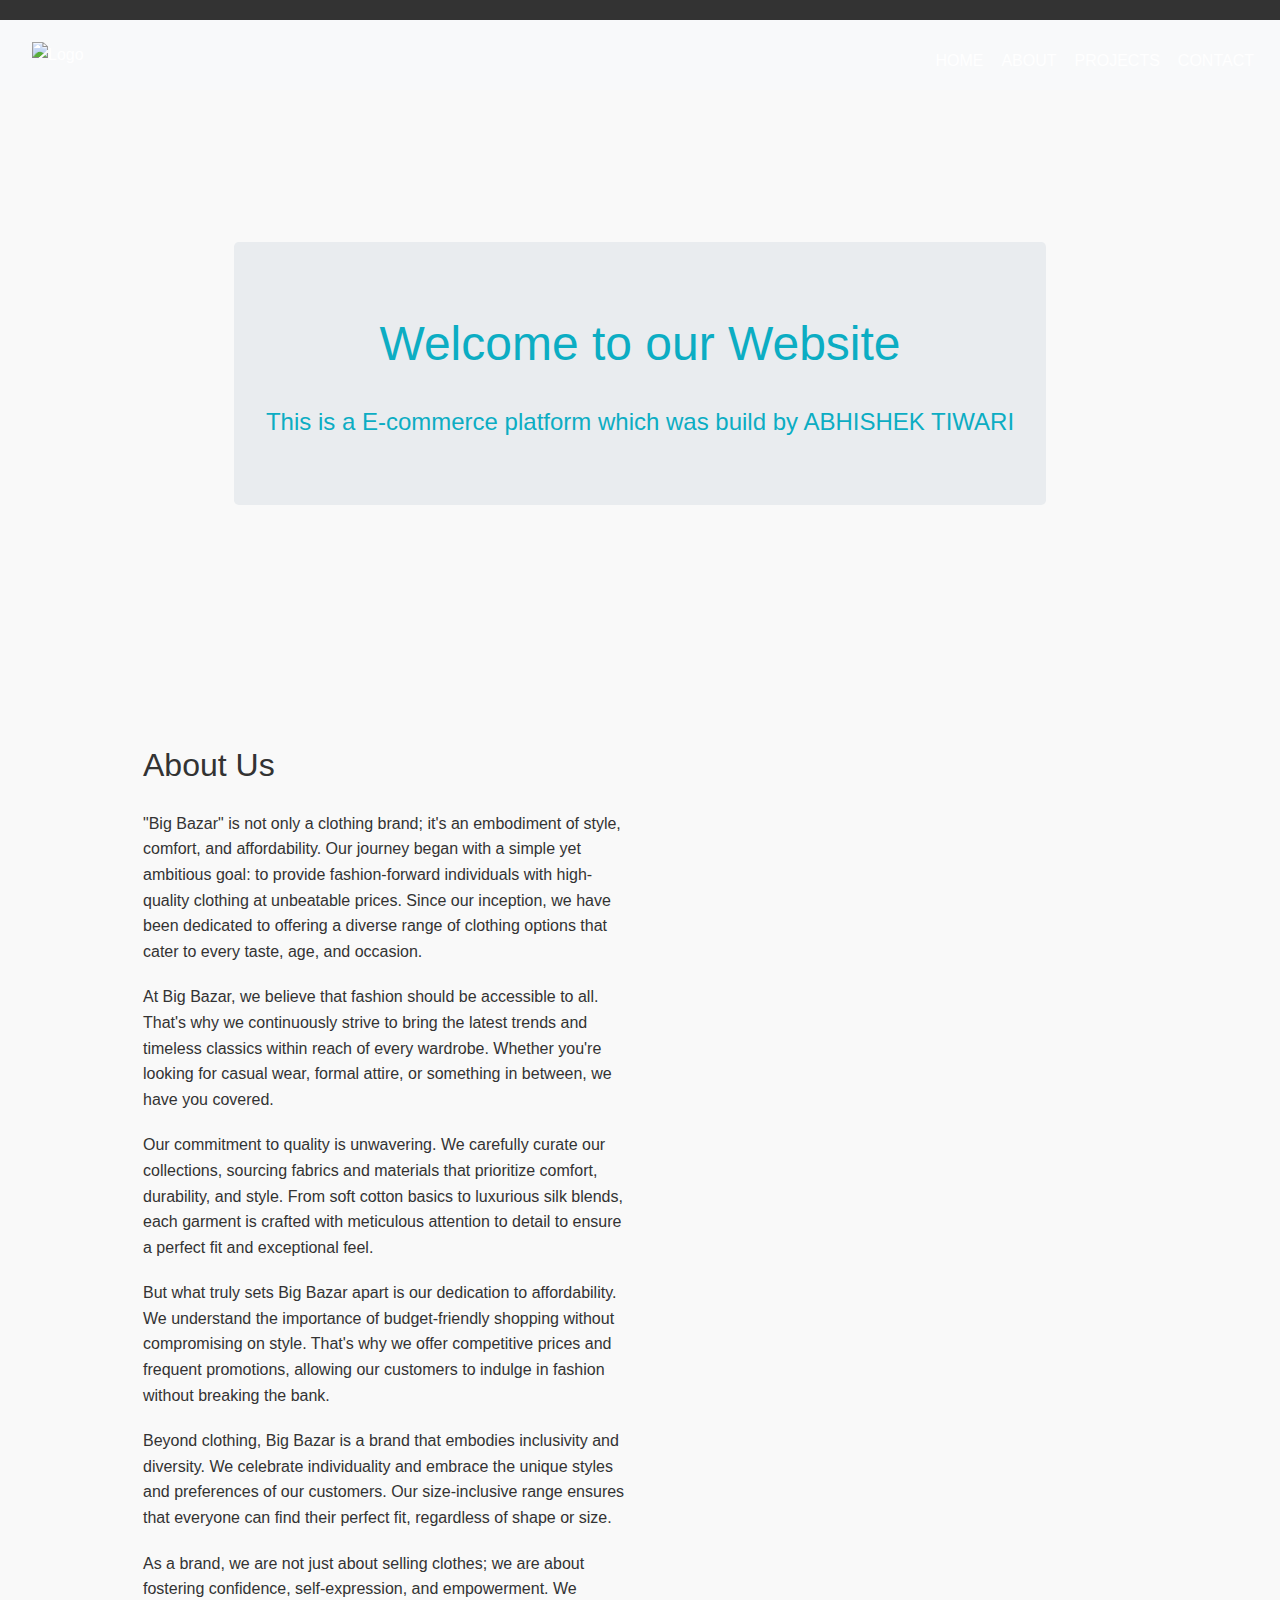
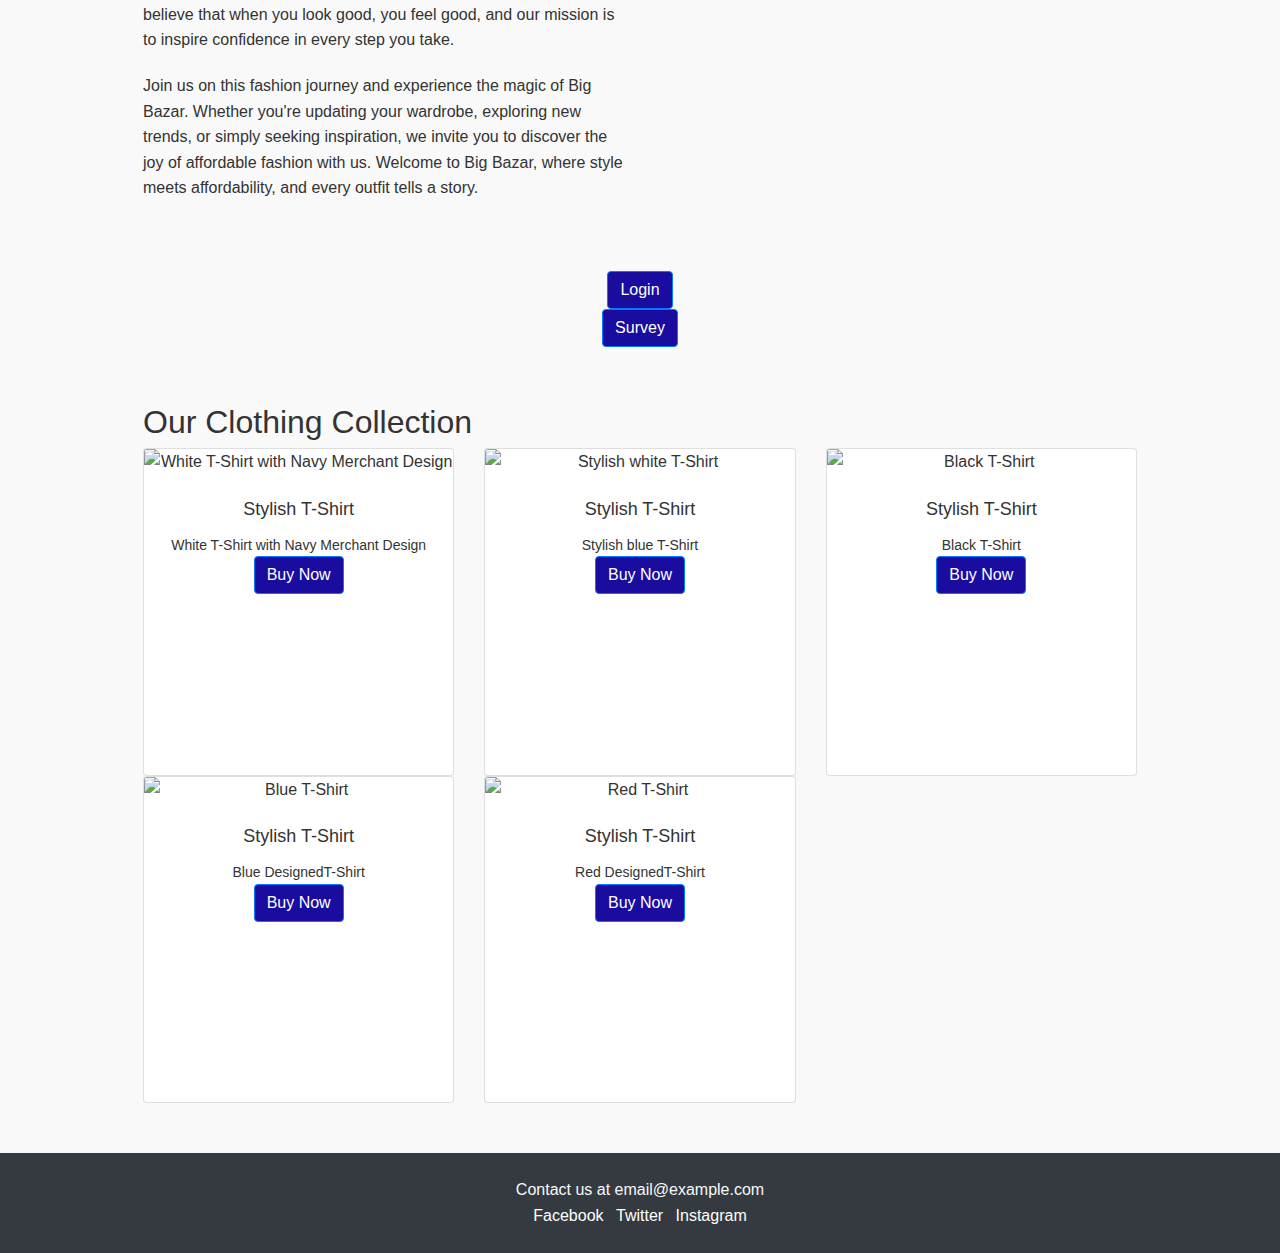
==== index.html @ 139f6459 "Add files via upload" ====
<!DOCTYPE html>
<html lang="en">
<head>
  <meta charset="UTF-8">
  <meta name="viewport" content="width=device-width, initial-scale=1.0">
  <title>Your Website</title>
  <link rel="stylesheet" href="https://maxcdn.bootstrapcdn.com/bootstrap/4.5.2/css/bootstrap.min.css">
  <link rel="stylesheet" href="styles.css">
</head>
<body>

  <header>
    <nav class="navbar navbar-expand-lg navbar-light bg-light">
      <a class="navbar-brand" href="#"></a>
      <img src="images/download.png" alt="Logo" title="E-commerce">
      <button class="navbar-toggler" type="button" data-toggle="collapse" data-target="#navbarNav" aria-controls="navbarNav" aria-expanded="false" aria-label="Toggle navigation">
        <span class="navbar-toggler-icon"></span>
      </button>
      <div class="collapse navbar-collapse" id="navbarNav">
        <ul class="navbar-nav ml-auto">
          <li class="nav-item">
            <a class="nav-link" href="#">Home</a>
          </li>
          <li class="nav-item">
            <a class="nav-link" href="#about">About</a>
          </li>
          <li class="nav-item">
            <a class="nav-link" href="#project">Projects</a>
          </li>
          <li class="nav-item">
            <a class="nav-link" href="#contact">Contact</a>
          </li>
        </ul>
      </div>
    </nav>
  </header>

  <div class="container">
    <section id="hero">
      <div class="jumbotron">
        <h1>Welcome to our Website</h1>
        <p>This is a E-commerce platform which was build by ABHISHEK TIWARI</p>
      </div>
    </section>

    <section id="about">
      <div class="row">
        <div class="col-md-6">
          <h2>About Us</h2>
          <p>"Big Bazar" is not only a clothing brand; it's an embodiment of style, comfort, and affordability. Our journey began with a simple yet ambitious goal: to provide fashion-forward individuals with high-quality clothing at unbeatable prices. Since our inception, we have been dedicated to offering a diverse range of clothing options that cater to every taste, age, and occasion.</p>
          <p>At Big Bazar, we believe that fashion should be accessible to all. That's why we continuously strive to bring the latest trends and timeless classics within reach of every wardrobe. Whether you're looking for casual wear, formal attire, or something in between, we have you covered.<p>
          <p>Our commitment to quality is unwavering. We carefully curate our collections, sourcing fabrics and materials that prioritize comfort, durability, and style. From soft cotton basics to luxurious silk blends, each garment is crafted with meticulous attention to detail to ensure a perfect fit and exceptional feel.<p>
          <p>But what truly sets Big Bazar apart is our dedication to affordability. We understand the importance of budget-friendly shopping without compromising on style. That's why we offer competitive prices and frequent promotions, allowing our customers to indulge in fashion without breaking the bank.<p>
          <p>Beyond clothing, Big Bazar is a brand that embodies inclusivity and diversity. We celebrate individuality and embrace the unique styles and preferences of our customers. Our size-inclusive range ensures that everyone can find their perfect fit, regardless of shape or size.<p>
          <p>As a brand, we are not just about selling clothes; we are about fostering confidence, self-expression, and empowerment. We believe that when you look good, you feel good, and our mission is to inspire confidence in every step you take.<p>
          <p>Join us on this fashion journey and experience the magic of Big Bazar. Whether you're updating your wardrobe, exploring new trends, or simply seeking inspiration, we invite you to discover the joy of affordable fashion with us. Welcome to Big Bazar, where style meets affordability, and every outfit tells a story.<p>
          </div>
        </div class="col-md-6">
          <!-- Insert an image here if you'd like -->
        </div>
      </div>
    </section>
    <section class="login-section">
      <div class="container text-center">
        <a href="login.html" class="btn btn-primary">Login</a>
      </div>
    </section>
    <section class="survey">
      <div class="container text-center">
        <a href="https://share.formbold.com/oW8Pq" class="btn btn-primary">Survey</a>
      </div>
    </section>

   
<section id="project">
  <div class="container">
    <h2>Our Clothing Collection</h2>
    <div class="row">
      <div class="col-lg-4 col-md-6">
        <div class="card">
          <img src="images/images (1).jpeg" class="card-img-top" alt="White T-Shirt with Navy Merchant Design">
          <div class="card-body">
            <h5 class="card-title">Stylish T-Shirt</h5>
            <p class="card-text">White T-Shirt with Navy Merchant Design</p>
            <a href="#" class="btn btn-primary">Buy Now</a>
          </div>
        </div>
      </div>
      <div class="col-lg-4 col-md-6">
        <div class="card">
          <img src="images/images (3).jpeg" class="card-img-top" alt="Stylish white T-Shirt">
          <div class="card-body">
            <h5 class="card-title">Stylish T-Shirt</h5>
            <p class="card-text">Stylish blue T-Shirt</p>
            <a href="#" class="btn btn-primary">Buy Now</a>
          </div>
        </div>
      </div>
      <div class="col-lg-4 col-md-6">
        <div class="card">
          <img src="images/images (7).jpeg" class="card-img-top" alt="Black T-Shirt">
          <div class="card-body">
            <h5 class="card-title">Stylish T-Shirt</h5>
            <p class="card-text">Black T-Shirt</p>
            <a href="#" class="btn btn-primary">Buy Now</a>
          </div>
        </div>
      </div>
      <div class="col-lg-4 col-md-6">
        <div class="card">
          <img src="images/images (4).jpeg" class="card-img-top" alt="Blue T-Shirt">
          <div class="card-body">
            <h5 class="card-title">Stylish T-Shirt</h5>
            <p class="card-text">Blue DesignedT-Shirt</p>
            <a href="#" class="btn btn-primary">Buy Now</a>
          </div>
        </div>
      </div>
      <div class="col-lg-4 col-md-6">
        <div class="card">
          <img src="images/images (5).jpeg" class="card-img-top" alt="Red T-Shirt">
          <div class="card-body">
            <h5 class="card-title">Stylish T-Shirt</h5>
            <p class="card-text">Red DesignedT-Shirt</p>
            <a href="#" class="btn btn-primary">Buy Now</a>
          </div>
        </div>
      </div>
      <!-- Add more clothing items here -->
    </div>
  </div>
</section>
<section id="contact">
  <footer class="bg-dark text-light text-center py-4">
    <p>Contact us at email@example.com</p>
    <ul class="list-inline">
      <li class="list-inline-item"><a href="#">Facebook</a></li>
      <li class="list-inline-item"><a href="#">Twitter</a></li>
      <li class="list-inline-item"><a href="#">Instagram</a></li>
    </ul>
  </footer>
</section>

  <script src="https://code.jquery.com/jquery-3.5.1.slim.min.js"></script>
  <script src="https://cdn.jsdelivr.net/npm/@popperjs/core@2.5.4/dist/umd/popper.min.js"></script>
  <script src="https://stackpath.bootstrapcdn.com/bootstrap/4.5.2/js/bootstrap.min.js"></script>
</body>
</html>
---- styles.css ----
/* Reset Styles */
html, body, div, span, applet, object, iframe, h1, h2, h3, h4, h5, h6, p, blockquote, pre, a, abbr, acronym, address, big, cite, code, del, dfn, em, img, ins, kbd, q, s, samp, small, strike, strong, sub, sup, tt, var, b, u, i, center, dl, dt, dd, ol, ul, li, fieldset, form, label, legend, table, caption, tbody, tfoot, thead, tr, th, td, article, aside, canvas, details, embed, figure, figcaption, footer, header, hgroup, menu, nav, output, ruby, section, summary, time, mark, audio, video {
  margin: 0;
  padding: 0;
  border: 0;
  font-size: 100%;
  font: inherit;
  vertical-align: baseline;
}
/* Navigation bar */
.navbar {
  background-color: #333; /* Background color */
}

.navbar-brand {
  font-weight: bold;
  color: #fff; /* Text color */
}

.navbar-nav .nav-link {
  color: #fff; /* Text color */
}

.navbar-nav .nav-link:hover {
  color: #007bff; /* Hover color */
}

/* Global Styles */
body {
  font-family: Arial, sans-serif;
  line-height: 1.6;
  background-color: #f9f9f9;
  color: #333;
}

.container {
  width: 80%;
  margin: auto; /* Center content horizontally */
  overflow: hidden;
}

.btn-primary {
  background-color: #1a0c9f; /* Update button color */
}

/* Header Styles */
header {
  background: #333;
  color: #fff;
  padding-top: 20px;
  min-height: 70px;
}

header a {
  color: #fff;
  text-decoration: none;
  text-transform: uppercase;
  font-size: 16px;
}

/* Navbar Styles */
.navbar-nav {
  float: none; /* Center navigation */
  text-align: center; /* Center navigation links */
}

.navbar-brand {
  float: none;
  padding-left: 0;
  font-size: 1.8em;
  height: 50px;
  line-height: 50px;
}

.navbar-nav li {
  display: inline-block; /* Display navigation items horizontally */
  margin-right: 2px;
}

.navbar-nav li a {
  padding-top: 20px;
  color: #fff !important;
  text-decoration: none;
}

/* Hero Section Styles */
#hero {
  background: url('hero.jpg') center center no-repeat;
  background-size: cover;
  height: 600px;
  text-align: center;
  color: #0cadc3;
  display: flex;
  align-items: center;
  justify-content: center;
}

#hero h1 {
  font-size: 3em;
}

#hero p {
  margin-top: 20px;
  font-size: 1.5em;
}

/* About Section Styles */
#about {
  padding: 50px 0;
}

#about h2 {
  font-size: 2em;
}

#about p {
  margin-top: 20px;
}

/* Project Section Styles */
#project {
  padding: 50px 0;
}

#project h2 {
  font-size: 2em;
}

.project-item {
  margin-bottom: 20px;
}

.project-item img {
  width: 100%; /* Make images fill the card */
  height: auto; /* Maintain aspect ratio */
}

.card {
  text-align: center; /* Center card content */
}

.card-body {
  min-height: 300px; /* Ensure consistent height for cards */
}

.card-title {
  font-size: 18px;
  margin-bottom: 10px; /* Add space below title */
}

.card-text {
  font-size: 14px;
}

/* Footer Styles */
footer {
  background: #333;
  color: #fff;
  text-align: center;
  padding: 20px 0;
}

footer p {
  margin-bottom: 0;
}

footer a {
  color: #fff;
}

/* Responsive Styles */
@media(max-width: 768px) {
  .navbar-nav {
    margin-top: 25px;
  }

  .navbar-nav li {
    display: block; /* Display navigation items vertically */
    text-align: center;
    margin-right: 0;
    margin-bottom: 10px; /* Add space between navigation items */
  }

  .navbar-brand {
    margin-bottom: 20px; /* Add space below the logo */
  }

  #hero h1 {
    font-size: 2.5em;
  }

  #hero p {
    font-size: 1.2em;
  }
}
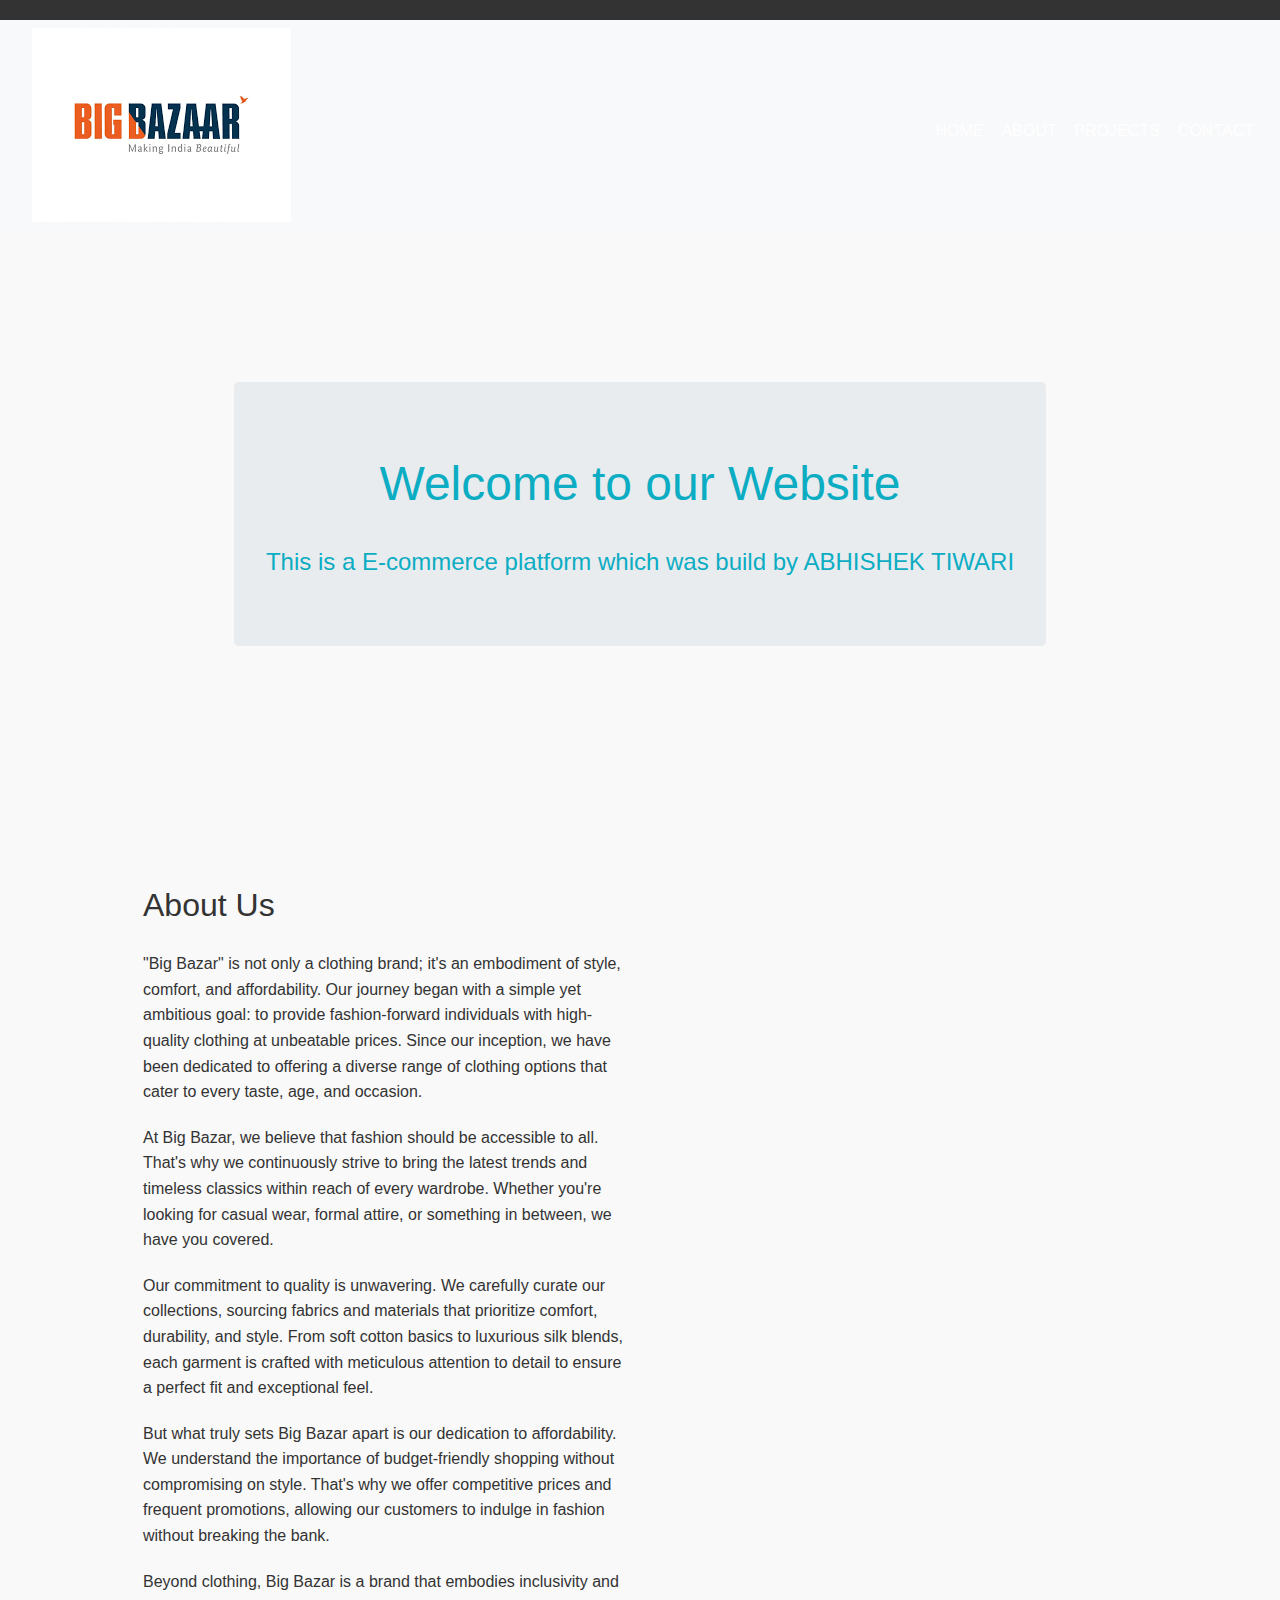
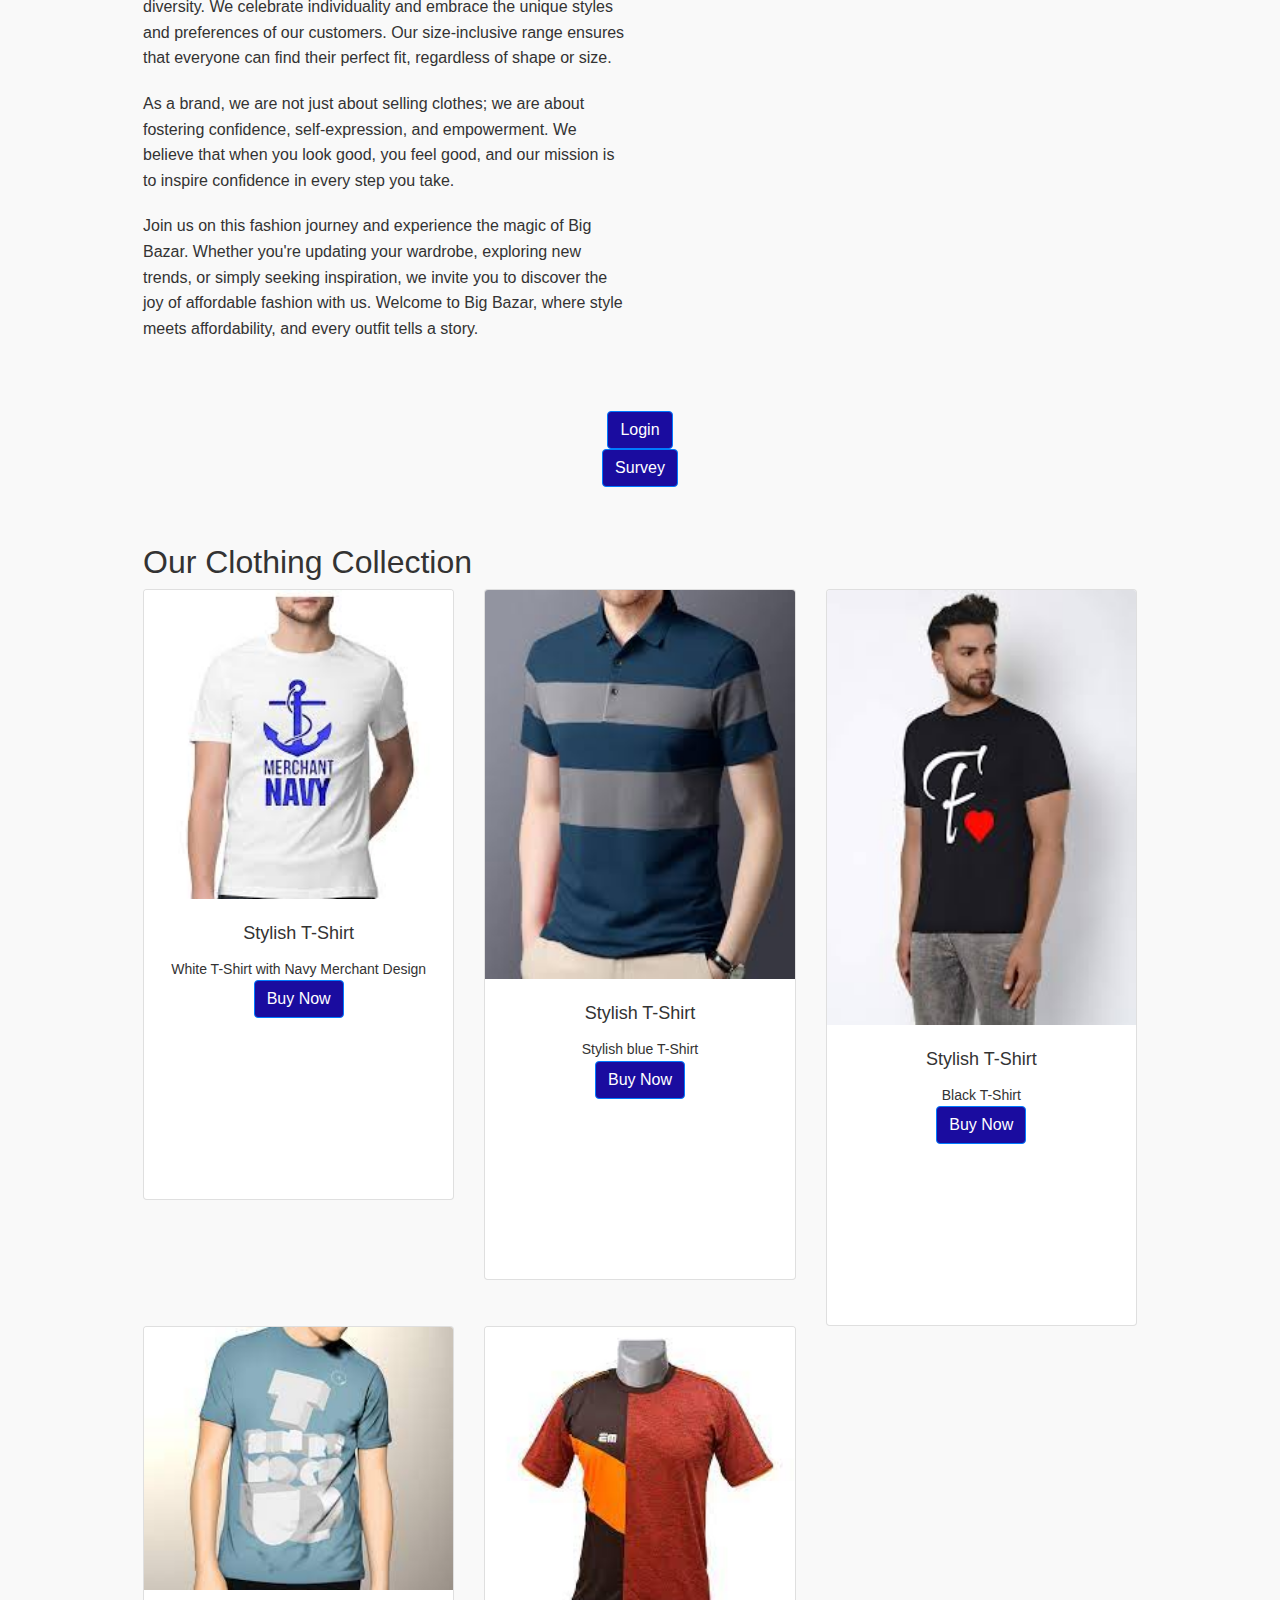
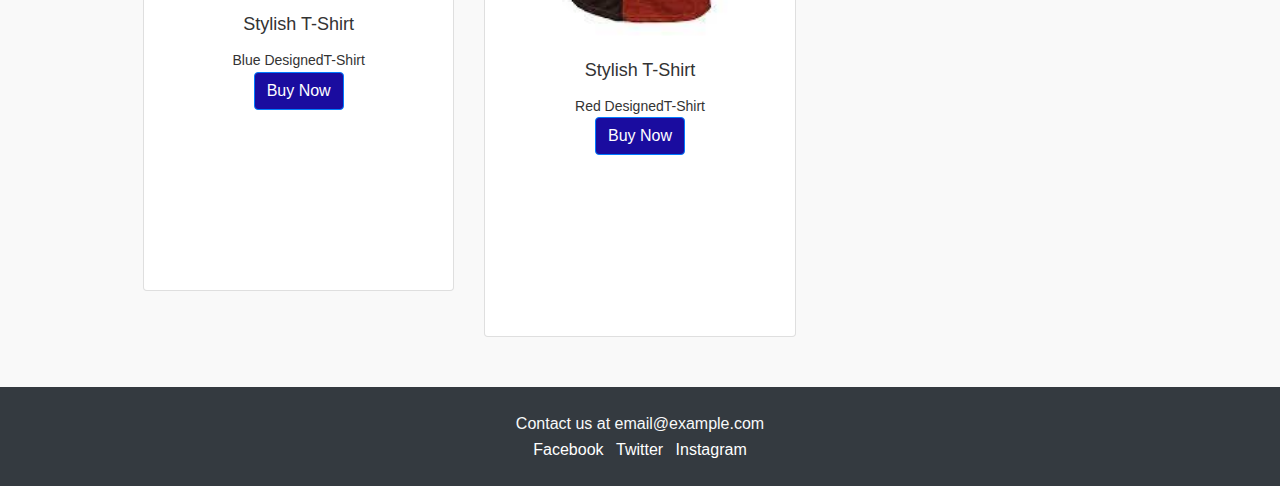
==== commit c79d55d4: "Update index.html" ====
--- a/index.html
+++ b/index.html
@@ -67,7 +67,7 @@
     </section>
     <section class="survey">
       <div class="container text-center">
-        <a href="https://share.formbold.com/oW8Pq" class="btn btn-primary">Survey</a>
+        <a href="survey.html" class="btn btn-primary">Survey</a>
       </div>
     </section>
 
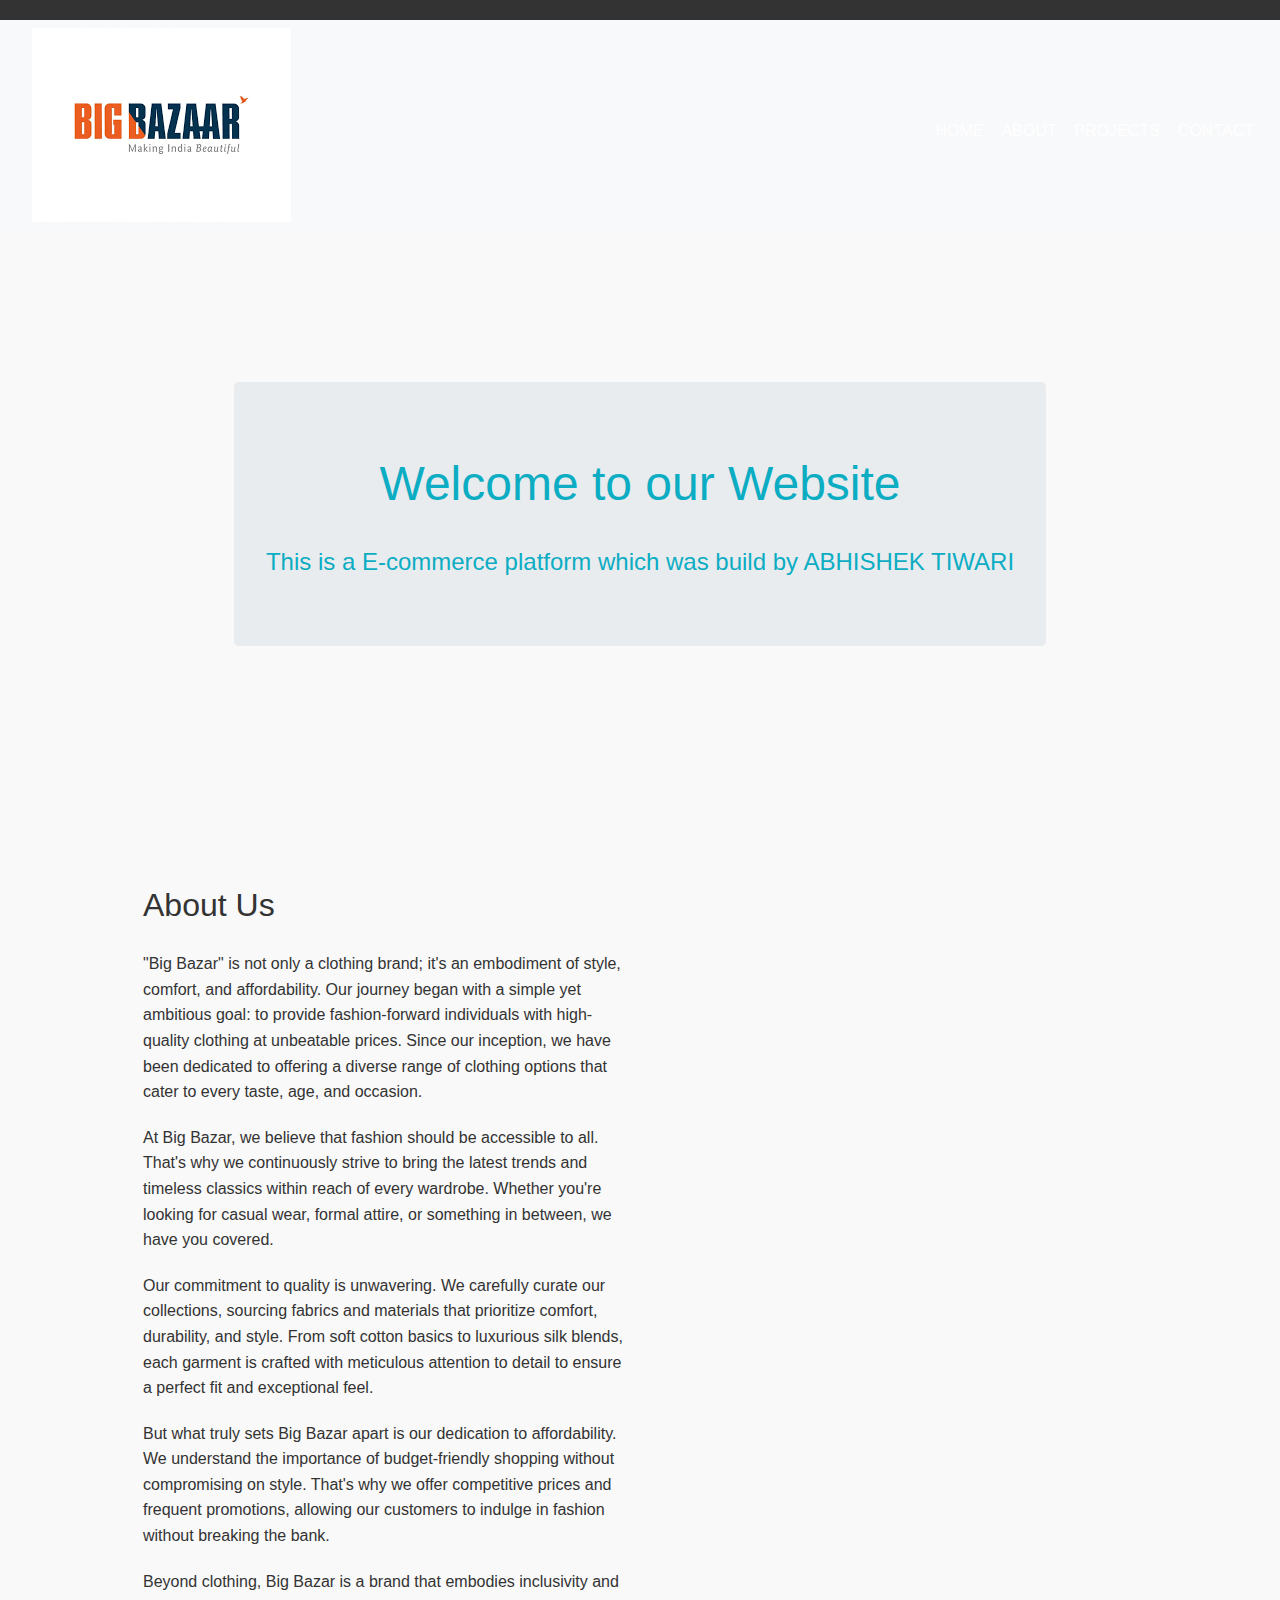
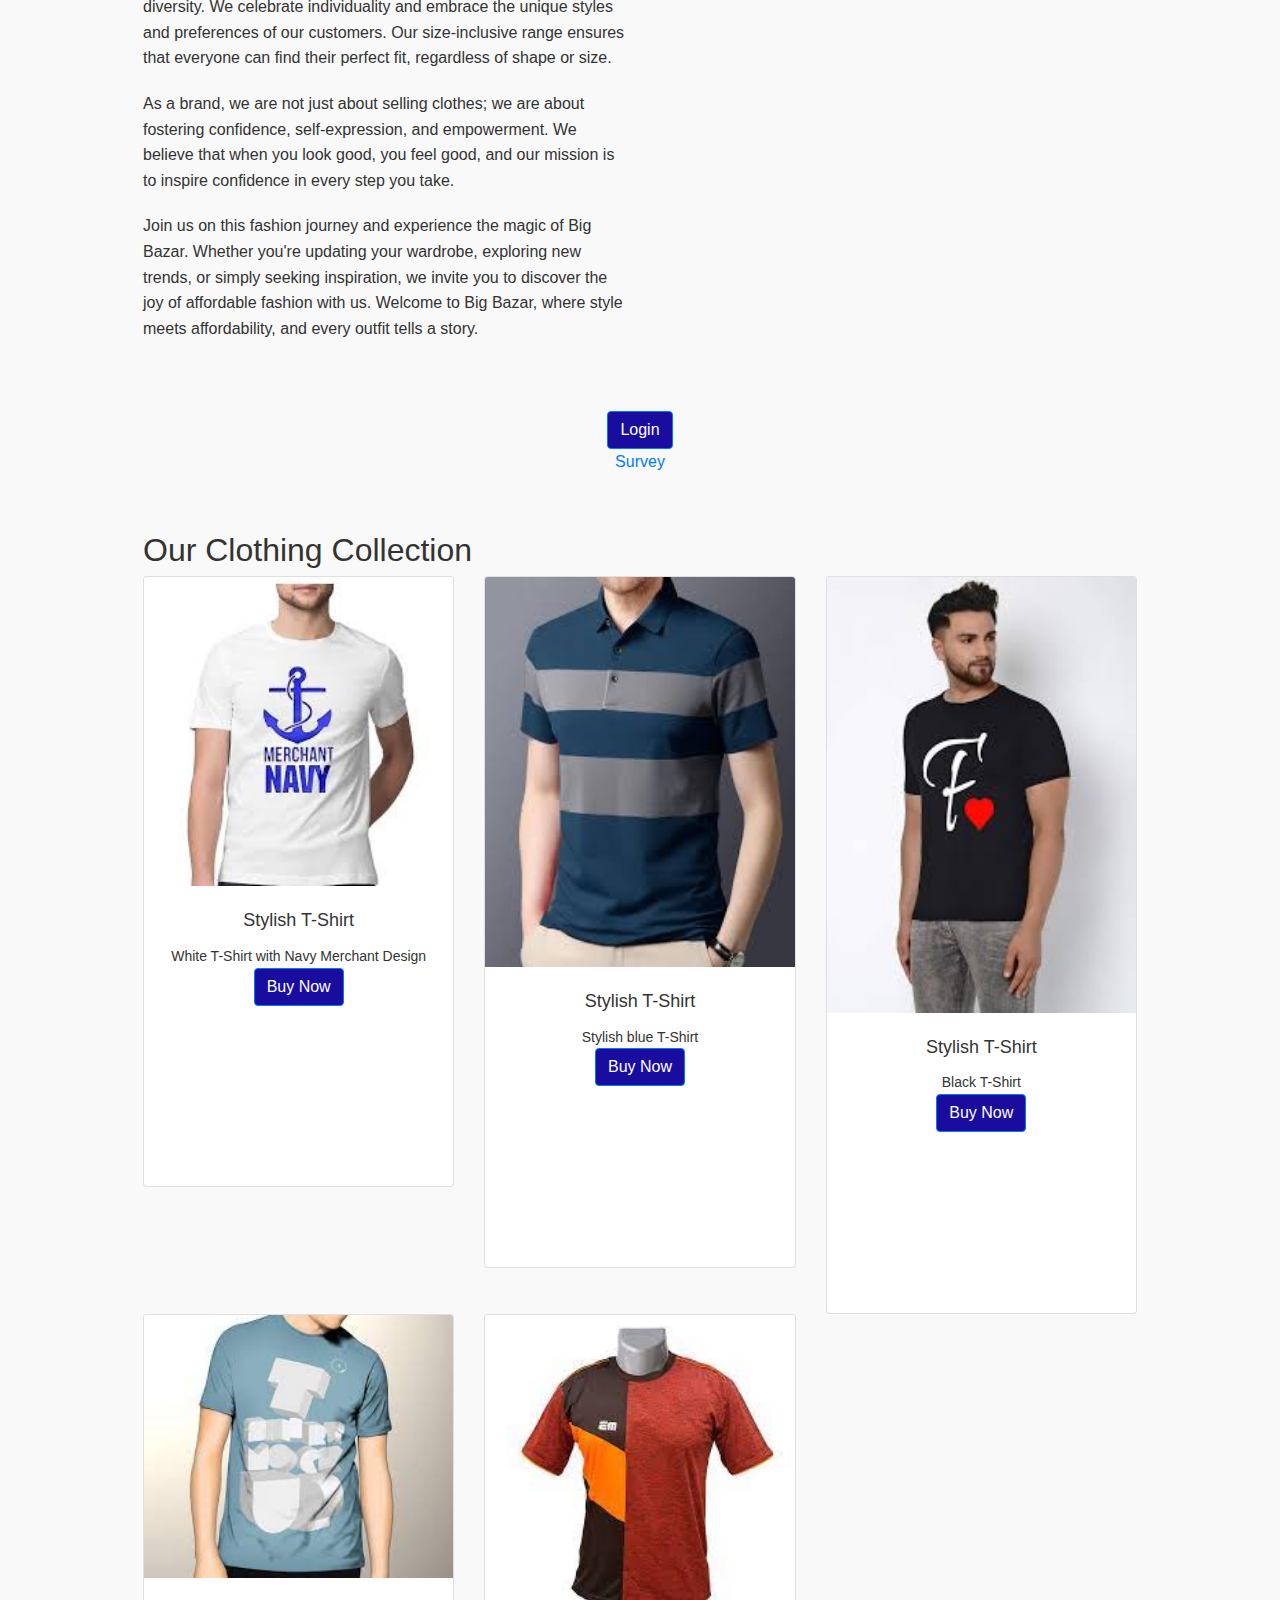
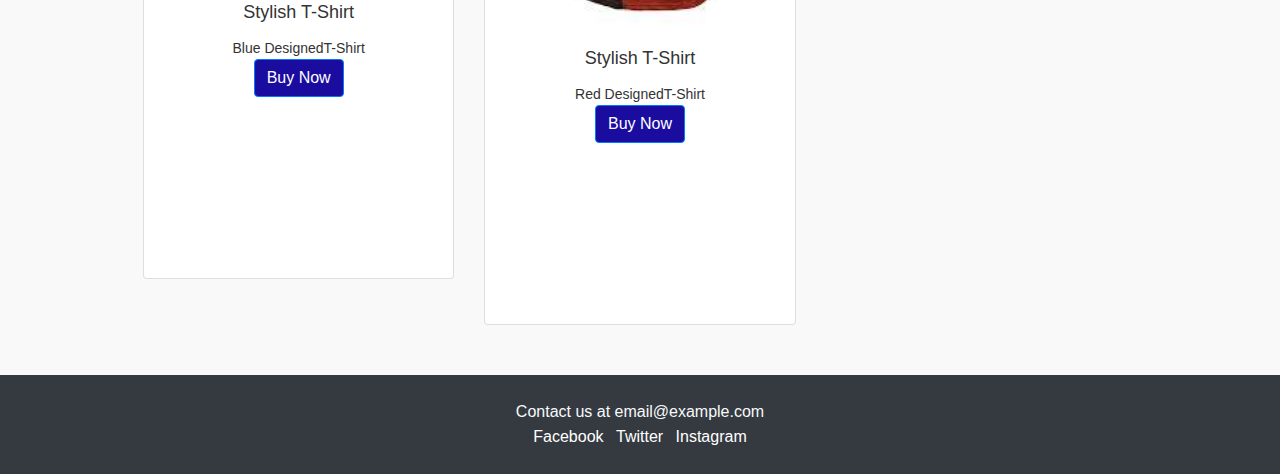
==== commit 647796a2: "Update index.html" ====
--- a/index.html
+++ b/index.html
@@ -67,7 +67,7 @@
     </section>
     <section class="survey">
       <div class="container text-center">
-        <a href="survey.html" class="btn btn-primary">Survey</a>
+        <a href="survey.html" >Survey</a>
       </div>
     </section>
 
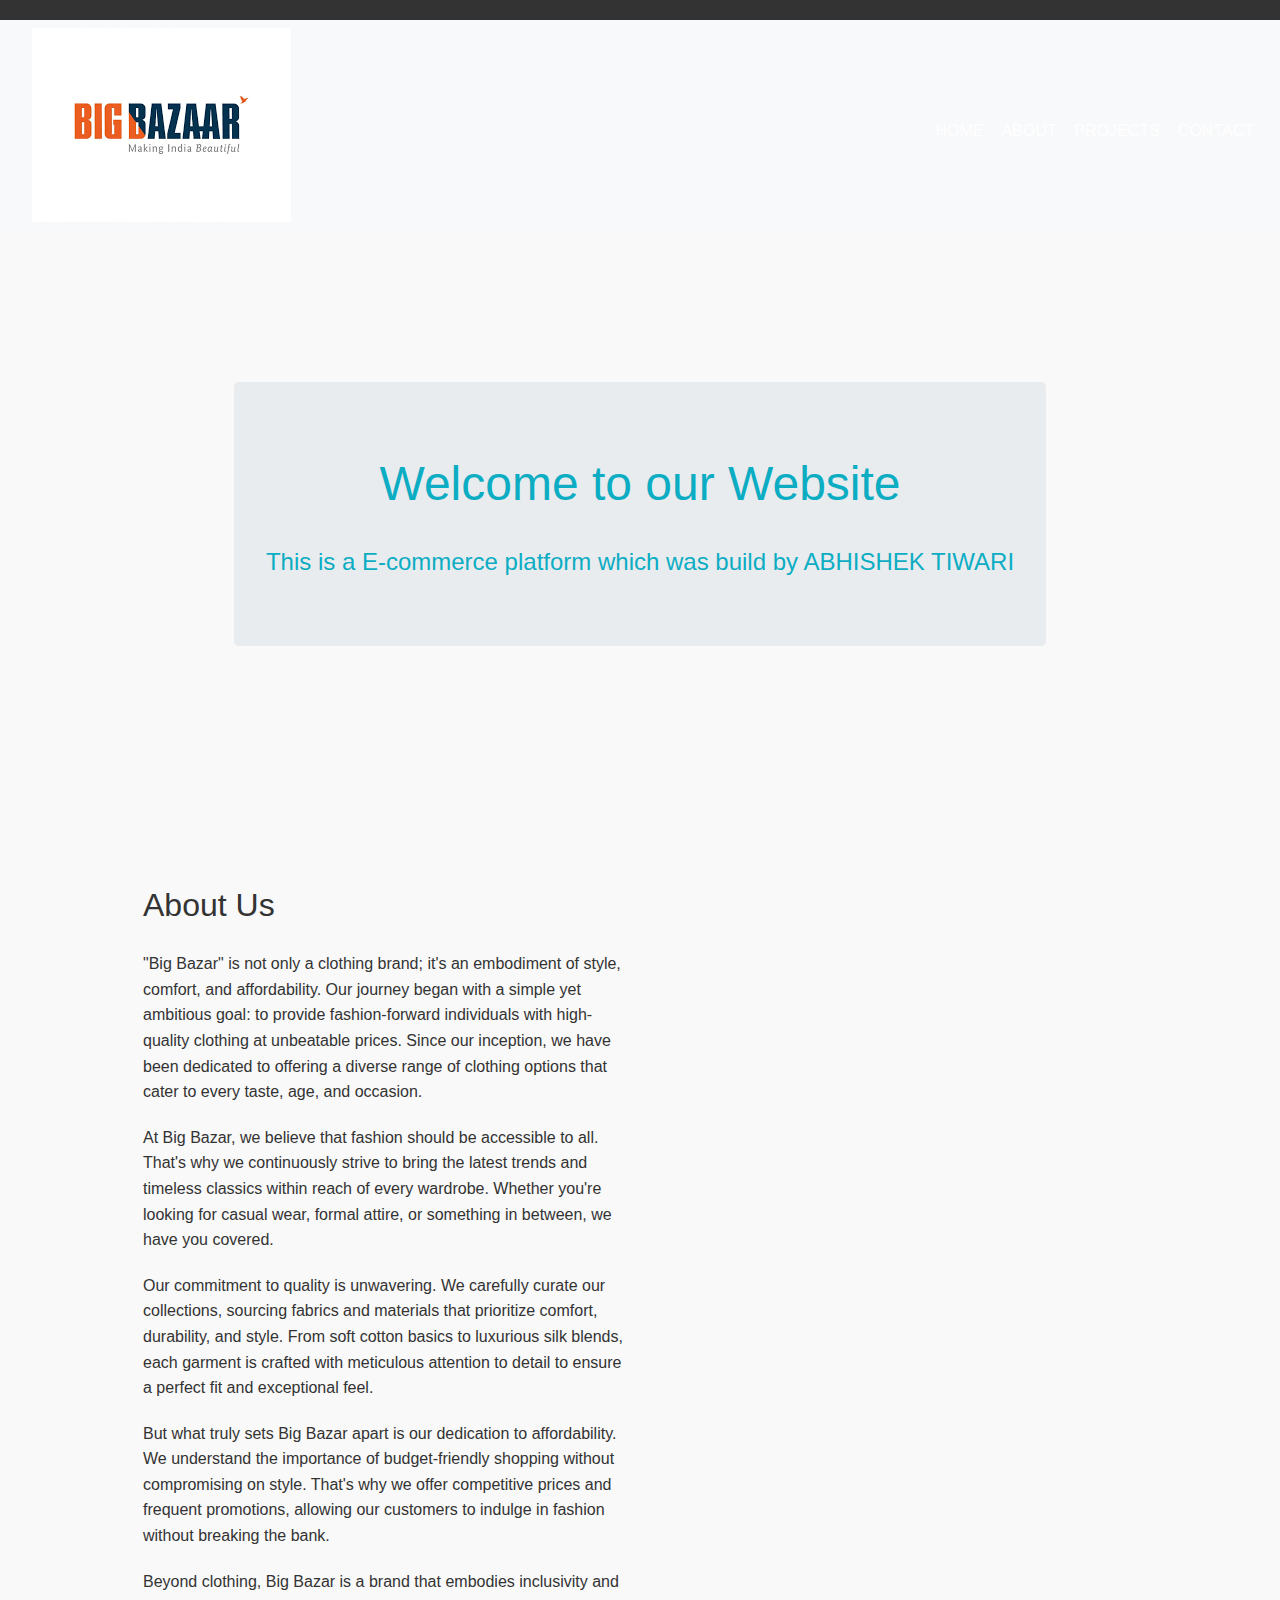
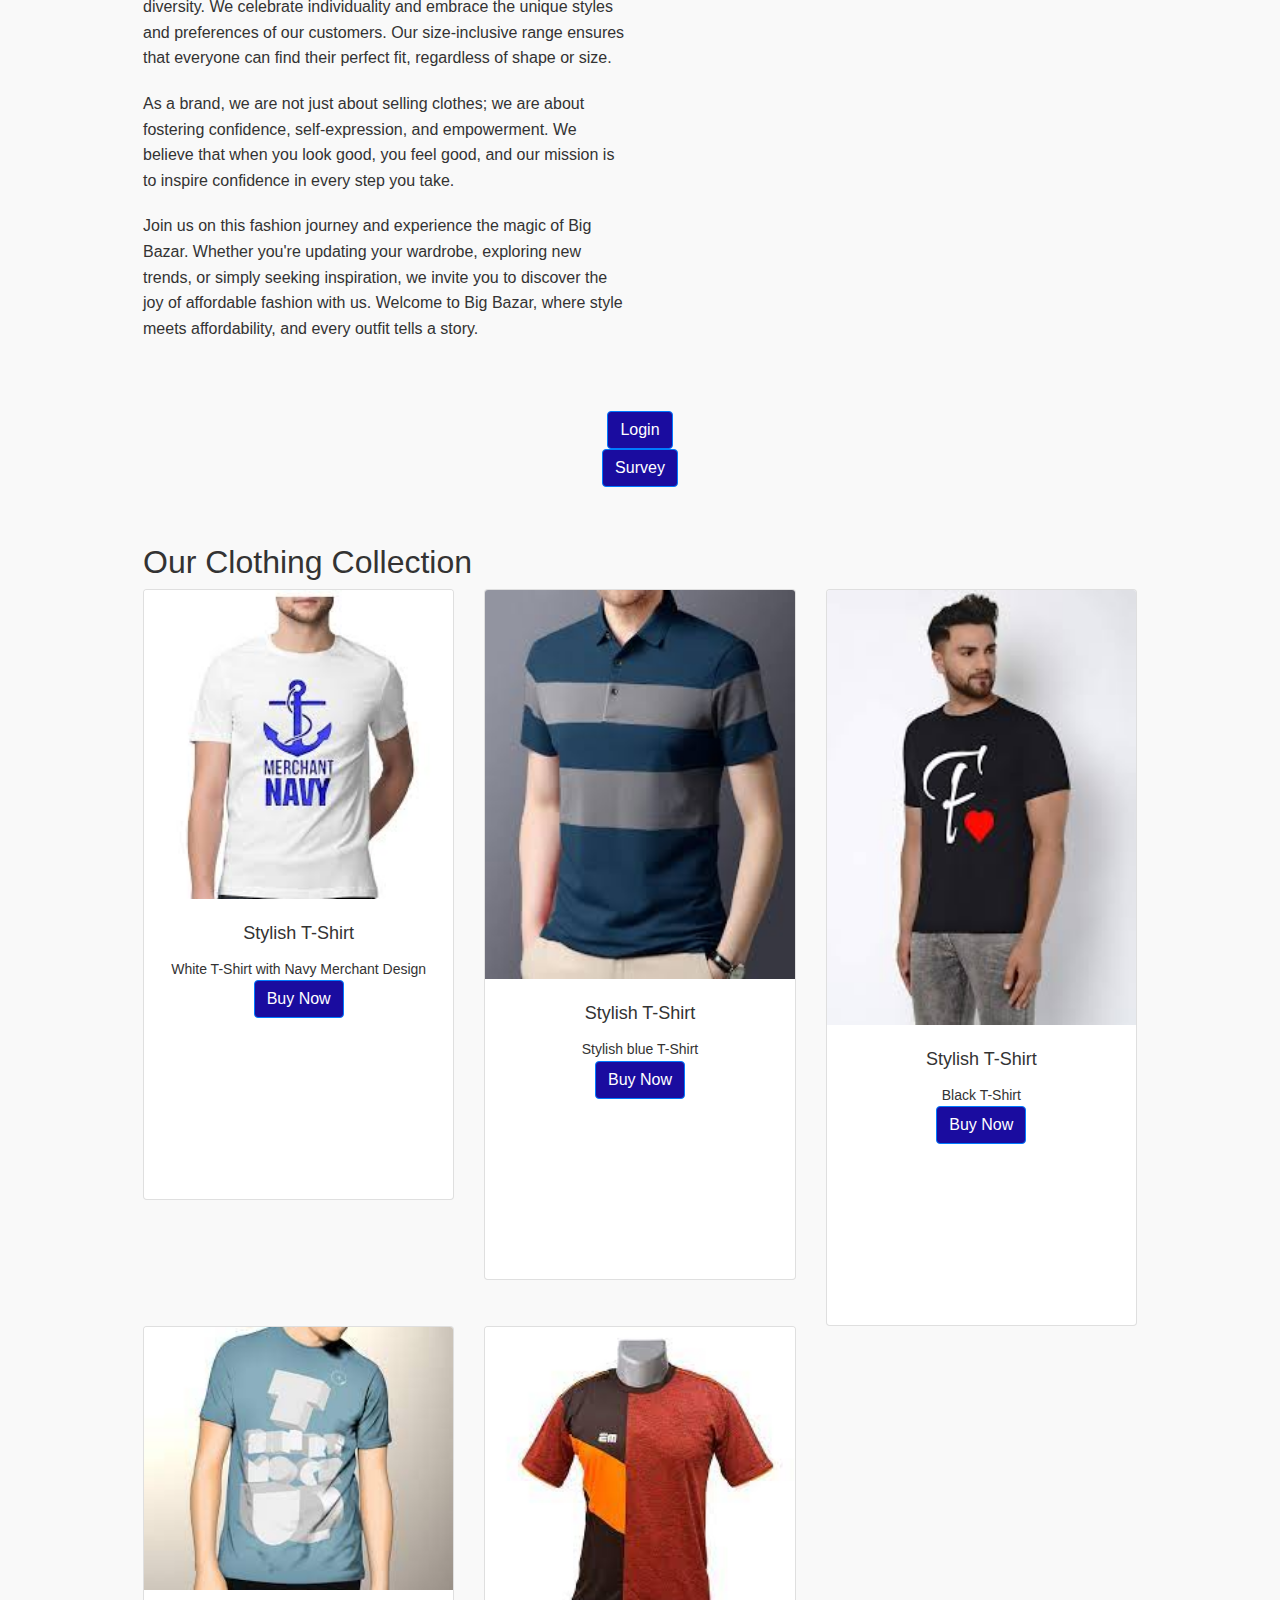
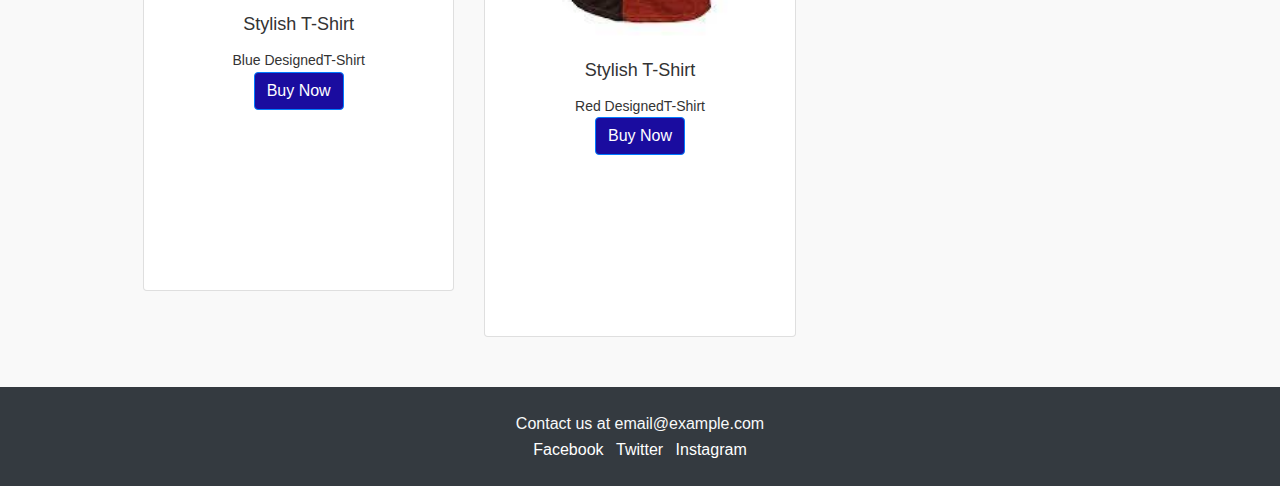
==== commit 2d0179ef: "Update index.html" ====
--- a/index.html
+++ b/index.html
@@ -67,7 +67,7 @@
     </section>
     <section class="survey">
       <div class="container text-center">
-        <a href="survey.html" >Survey</a>
+        <a href="sarvey.html" class="btn btn-primary">Survey</a>
       </div>
     </section>
 
